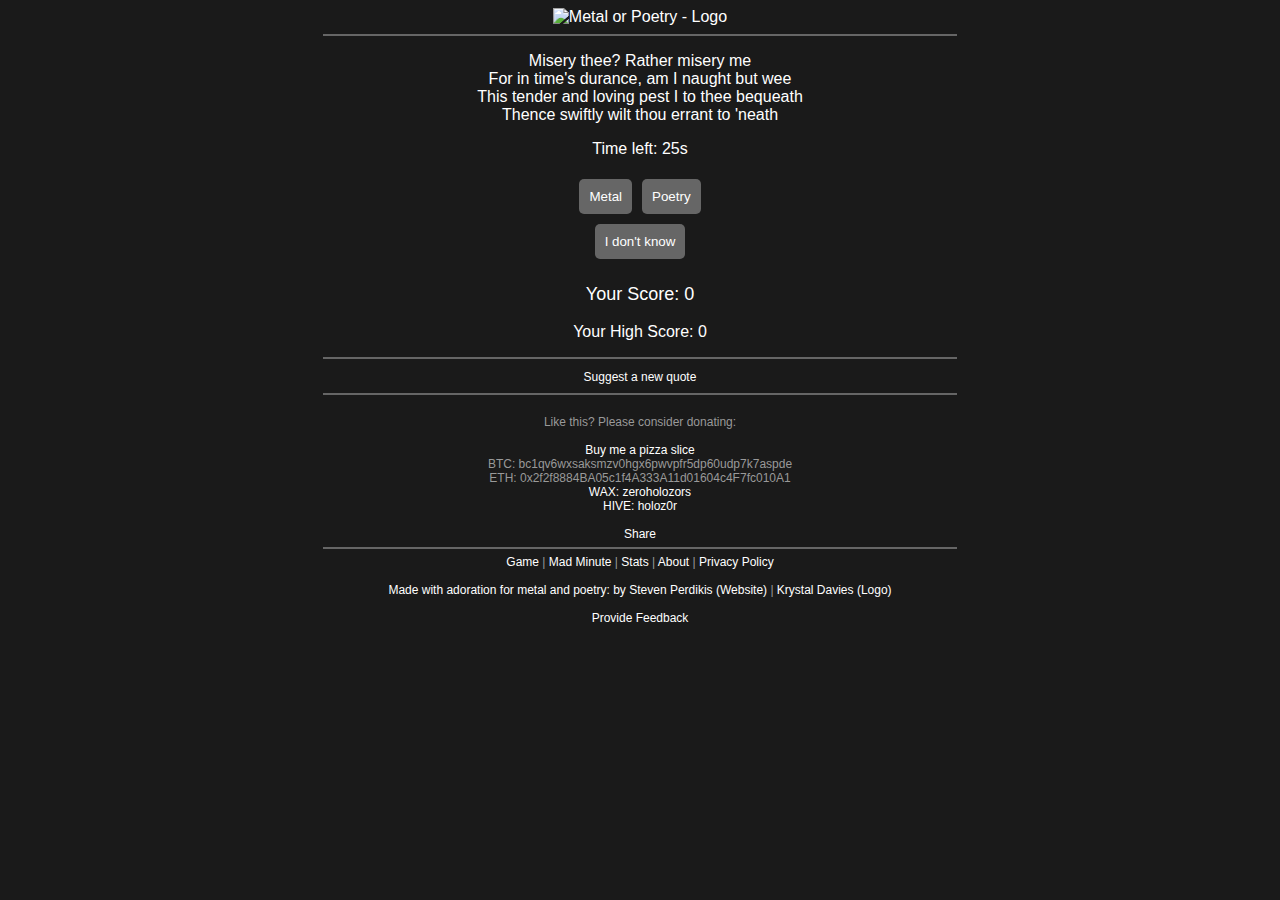
==== index.html @ eafaada3 "Add files via upload" ====
<!DOCTYPE html>

<html lang="en">



<head>

    <link rel="icon" type="image/x-icon" href="logosq.png">

    <meta charset="UTF-8">

    <meta name="viewport" content="width=device-width, initial-scale=1.0">

	 <meta property="og:title" content="Metal or Poetry - Heavy Metal and Poetry Guessing Game">

    <meta property="og:description" content="Play Metal or Poetry, the ultimate guessing game that combines heavy metal lyrics and poetic verses. Dive into the chaos and test your wits!">

    <meta property="og:image" content="ext_logo.png">

    <meta property="og:url" content="https://www.metal-or-poetry.rocks">

    <meta property="og:type" content="website">



    <title>Metal or Poetry Guessing Game</title>

<link rel="stylesheet" type="text/css" href="styles.css">

	 <script type="application/ld+json">

    {

        "@context": "http://schema.org",

        "@type": "Organization",

        "url": "https://www.metal-or-poetry.rocks",

        "name": "Metal or Poetry",

        "description": "Guessing game combining heavy metal lyrics and poetic verses."

    }

</script>

<script async src="https://pagead2.googlesyndication.com/pagead/js/adsbygoogle.js?client=ca-pub-8426963220351881"

     crossorigin="anonymous"></script>

     <meta name="coinzilla" content="bd35bd287c0b2ab3ca30288580c2f402" />

</head>

<!-- Google tag (gtag.js) -->

<script async src="https://www.googletagmanager.com/gtag/js?id=G-P6HF597S33"></script>

<script>

  window.dataLayer = window.dataLayer || [];

  function gtag(){dataLayer.push(arguments);}

  gtag('js', new Date());



  gtag('config', 'G-P6HF597S33');

</script>

<body>

    <script async defer crossorigin="anonymous" src="https://connect.facebook.net/en_GB/sdk.js#xfbml=1&version=v18.0&appId=663459962344733" nonce="0UsoXxCu"></script>

    <center>

		<img src="logo.svg" alt="Metal or Poetry - Logo" class="logo">

		<hr /> 

        <p id="randomEntry"></p>

        <p id ="countdown">Time Left:</p>

        <button id="metalButton">Metal</button><button id="poetryButton">Poetry</button><br/>

        <button id="newEntryButton">I don't know</button>

        <p id="feedbackMessage"></p>

        <div id="additionalInfo"></div>

        <p id="yourScore">Your Score: 0</p>

        <p id="highScore">Your High Score: 0</p>

		<hr/>

		<a href="https://forms.gle/h6M1NZFvMxedUNap8" target="_blank">Suggest a new quote</a><br/>


		<hr/>

        <footer>Like this? Please consider donating:<br/><br/>

            <a href="https://www.buymeacoffee.com/holoz0rsplu" target="_blank">Buy me a pizza slice</a><br/>

            BTC: bc1qv6wxsaksmzv0hgx6pwvpfr5dp60udp7k7aspde<br/>

            ETH: 0x2f2f8884BA05c1f4A333A11d01604c4F7fc010A1<br/>

            <a href="https://waxblock.io/account/zeroholozors">WAX: zeroholozors</a><br/>

            <a href="https://peakd.com/@holoz0r">HIVE: holoz0r</a><br/><br/>

        

            <div class="fb-share-button" data-href="https://www.metal-or-poetry.rocks" data-layout="" data-size=""><a target="_blank" href="https://www.facebook.com/sharer/sharer.php?u=https%3A%2F%2Fwww.metal-or-poetry.rocks%2F&amp;src=sdkpreparse" class="fb-xfbml-parse-ignore">Share</a></div>

        

            <hr/>

            <a href="index.html">Game</a> | <a href="madminute.html">Mad Minute</a> | <a href="stats.html">Stats</a> | <a href="about.html">About</a> | <a href="privacy.html" target="_blank">Privacy Policy</a> <br/><br/> <a href="#">Made with adoration for metal and poetry: by</a> <a href="https://www.perdikis.art" target="_blank">Steven Perdikis (Website)</a> | <a href="https://www.krystaldaviesdesign.com/" target="_blank">Krystal Davies (Logo)</a><br/>
        <br/>
        <a href="https://forms.gle/Ak27QaZvoA1nNoAP6" target="_blank">Provide Feedback</a>
        </footer>

        </center> 		

            <script type="module" src="script.js"></script>
            <script type="module" src="db.js"></script>

            </body>

            </html>
---- styles.css ----
/* styles.css */
body {
    background-color: #1a1a1a;
    color: #ffffff;
    font-family: 'Arial', sans-serif;
    text-align: center;
}

h1 {
    color: #6E1300;
}

button {
    background-color: #666;
    color: #ffffff;
    padding: 10px;
    margin: 5px;
    border: none;
    cursor: pointer;
    border-radius: 5px;
}

button:hover {
    background-color: #999;
}

a {
    color: #ffffff;
    text-decoration: none;
	font-size: 12px;
}

a:hover {
    text-decoration: none;
	color: #cccccc;
}

a:visited {
	color: #ffffff;
    text-decoration: none;
	font-size: 12px;
}

hr {
    border: 1px solid #666;
    width: 50%;
}

#yourScore {
    font-size: 18px;
    margin-top: 10px;
}

#feedbackMessage {
    font-size: 20px;
}

#additionalInfo {
    font-size: 16px;
    margin-top: 10px;
}


#buttonContainer {
    display: inline-block;
}

footer {
    font-size: 12px;
    color: #999;
    margin-top: 20px;
}

img.logo {
    width: 50%; 
    height: auto;
    max-width: 1000px;
}

table {
    width: 80%;
    margin: 20px auto;
    border-collapse: collapse;
}

thead th {
    background-color: #333;
    color: #fff;
    padding: 10px;
    text-align: center;
    border: 1px solid #666;
}

tbody td {
    padding: 10px;
    text-align: center;
    border: 1px solid #666;
}

/* Center text relative to headers */
th, td {
    text-align: center;
}
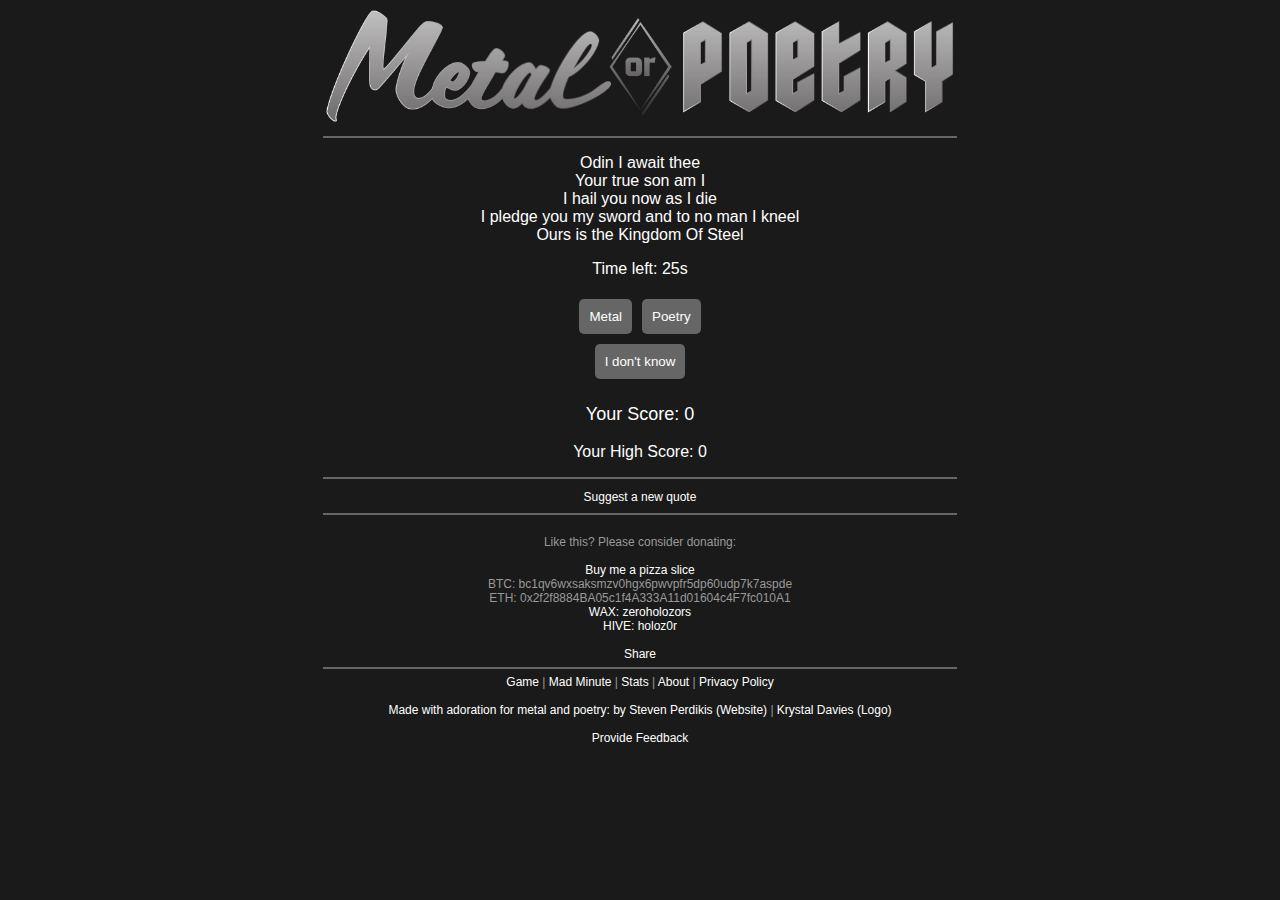
==== commit c50c6d40: "Update index.html" ====
--- a/index.html
+++ b/index.html
@@ -78,7 +78,7 @@
 
     <center>
 
-		<img src="logo.svg" alt="Metal or Poetry - Logo" class="logo">
+		<img src="ext_logo.png" alt="Metal or Poetry - Logo" class="logo">
 
 		<hr /> 
 
@@ -137,4 +137,4 @@
 
             </body>
 
-            </html>+            </html>
